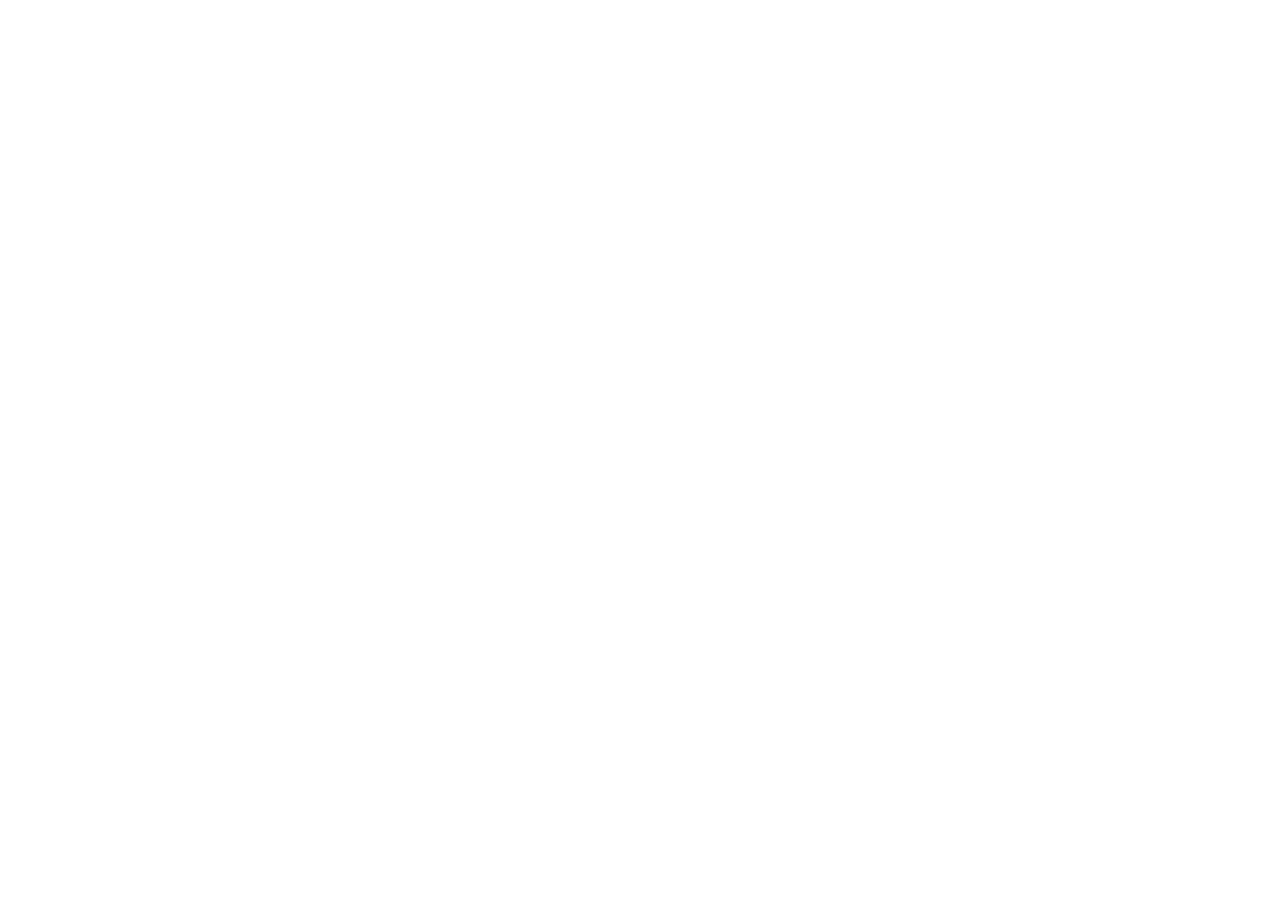
==== contacto.html @ 59e1f3f0 "login terminado" ====
<!DOCTYPE html>
<html lang="en">
<head>
    <meta charset="UTF-8">
    <meta http-equiv="X-UA-Compatible" content="IE=edge">
    <meta name="viewport" content="width=device-width, initial-scale=1.0">
    <title>Contacto</title>
    <link rel="stylesheet" href="./css/style.css">
</head>

<body>
    
</body>
</html>
---- css/style.css ----
:root{
    --primary-theme-color: #20232a;
    --secondary-theme-color: #282c34;
    --text-color: #fff;
    --primary-shadow-color: #8888;
    --secondary-shadow-color: #21242c80;
    --shadow-color: #8888;
    --button-color: #61dafb;
    --button-color-active: #fff;
    --button-text-color: #000;
    --primary-highlight: #fff000;
    --secondary-highlight: #ffd700;
    --padding-section: 2em 0;
    --padding-container: 0 2em;
    --max-width-container: 1024px;
    --border-radius: 0.5rem;
    --all-transitions: all 0.25s;
}

.body{
    background-color: var(--button-color);
    margin: 0;
    background-size: cover;
    background-repeat: no-repeat;
    min-height: 100vh;

}
.header{
    position: fixed;
    top: 0;
    left: 0;
    width: 100%;
    background-color: royalblue;
    
}
.header-nav{
    padding: 0.5em 0;
}
.header-nav__container{
    display: flex;
    align-items: center;
    justify-content: space-between;
    max-width: var(--max-width-container);
    margin: auto;
    padding: var(--padding-container);
}

.header-nav__link-logo-container{
    display: flex;
    height: 4rem;
    border-radius: 50%;
    overflow: hidden;
    transition: var(--all-transitions);
}
.header-nav__link-logo-container:hover{
    box-shadow: 0 0 0.25rem 0 var(--primary-highlight),
    0 0 0.5rem var(--primary-highlight);
} 
.header-nav__link-logo{
    height: 100%;
}

.header-nav__menu-link-list{
    display: flex;
    font-family: 'Grape Nuts', cursive;
    font-size: 1.25rem;
    list-style: none;
    gap: 1rem;
    transition: var(--all-transitions);
}

.header-nav__menu-link-item{
    display: flex;
    
}
.header-nav_menu-link{
    position: relative;
    color: var(--secondary-theme-color);
    text-decoration: none;
    font-weight: bold;
    transition: var(--all-transitions);
}
.header-nav_menu-link:hover{
    transform: scale(1.25);
}


.body-login{
    display: flex;
    flex-direction: column;
    align-items: center;
    gap: 1.5rem;
    background-color: var(--button-color);
    padding: 1rem;
    width: auto;
    height: auto;
}
.login-body-link{
    font-size: 1.5rem;
    font-weight: bold;
    color: var(--primary-highlight);
}
.login-body-link:hover{
    transform: scale(1.25);
}
.form{
    display: flex;
    flex-direction: column;
    justify-content: center;
    align-items: center;
    background-color: #5a7cd2bf;
    padding: 0.5rem;
    border-radius: 1rem;
    gap: 0.75rem;
    width: 300px;
    border: 4px solid yellow;
}
.form__label{
    font-size: 1rem;
    color: crimson;
    font-family: Georgia, 'Times New Roman', Times, serif;
    padding: 0.35rem;
    border-radius: 4px;
    background-color: antiquewhite;
}
.form__input{
    font-size: 1rem;
    border: blue solid 2px;
    padding: 6px;
    border-radius: 4px;
    box-shadow: 2px 2px 2px black;
}

.form-button{
    border: 2px solid yellow;
    border-radius: 4px;
    background-color: lightgreen;
    font-size: 1rem;
    padding: 15px;
    font-weight: bold;
    
}
.form-button:hover{
    box-shadow: 2px 2px 2px black; 
}
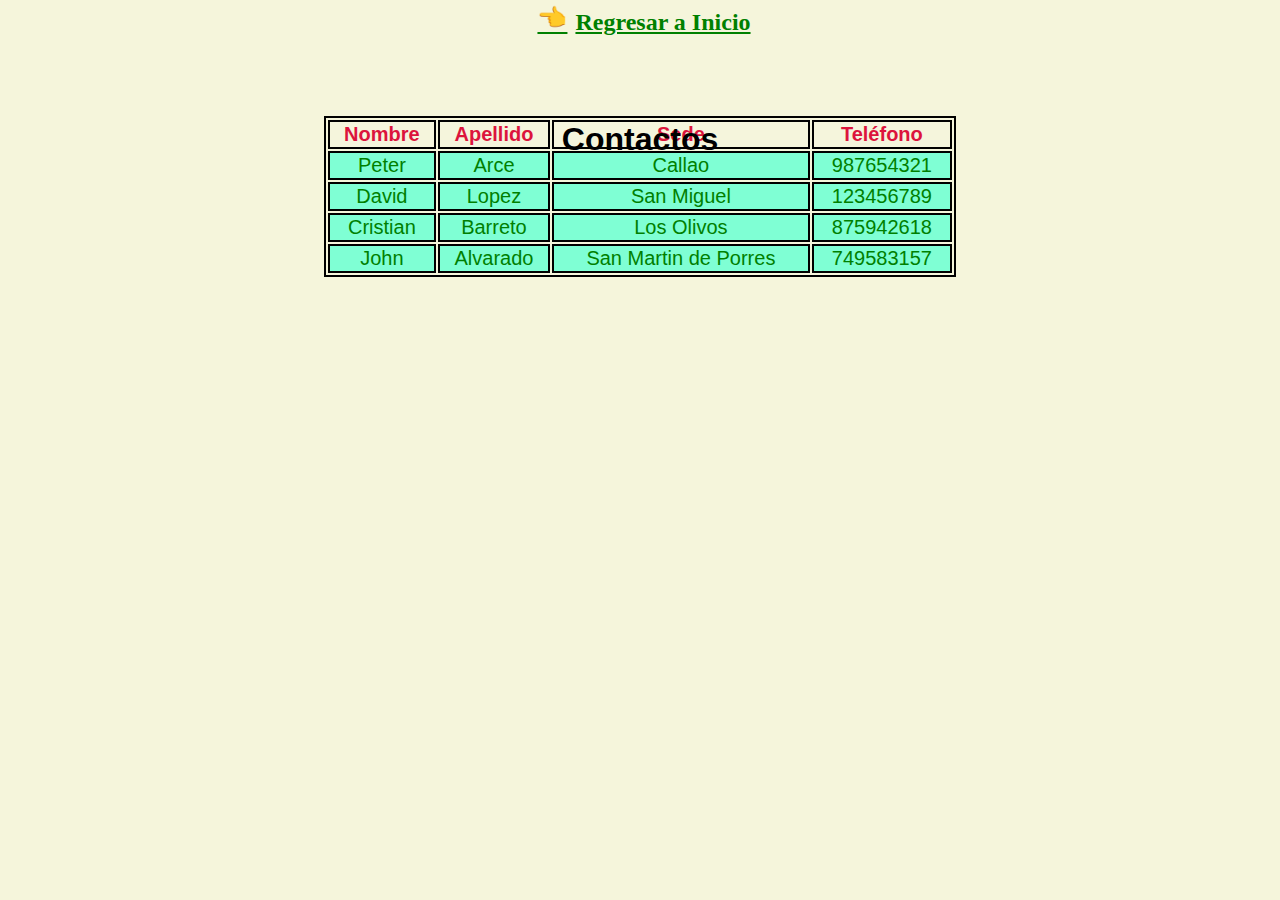
==== commit 7e4edd98: "posible termino" ====
--- a/contacto.html
+++ b/contacto.html
@@ -1,5 +1,5 @@
 <!DOCTYPE html>
-<html lang="en">
+<html lang="es">
 <head>
     <meta charset="UTF-8">
     <meta http-equiv="X-UA-Compatible" content="IE=edge">
@@ -7,8 +7,39 @@
     <title>Contacto</title>
     <link rel="stylesheet" href="./css/style.css">
 </head>
-
-<body>
+<body class="body-contacto">
+    <a href="index.html" class="contacto-body-link">Regresar a Inicio</a>
+    <h1 class="body-title">Contactos</h1>
     
+    <table class="table">
+        <th class="table-header">Nombre</th>
+        <th class="table-header">Apellido</th>
+        <th class="table-header">Sede</th>
+        <th class="table-header">Teléfono</th>
+        <tr class="table__row">
+            <td>Peter</td>
+            <td>Arce</td>
+            <td>Callao</td>
+            <td>987654321</td>
+        </tr>
+        <tr class="table__row">
+            <td>David</td>
+            <td>Lopez</td>
+            <td>San Miguel</td>
+            <td>123456789</td>
+        </tr>
+        <tr class="table__row">
+            <td>Cristian</td>
+            <td>Barreto</td>
+            <td>Los Olivos</td>
+            <td>875942618</td>
+        </tr>
+        <tr class="table__row">
+            <td>John</td>
+            <td>Alvarado</td>
+            <td>San Martin de Porres</td>
+            <td>749583157</td>
+        </tr>
+    </table>
 </body>
 </html>--- a/css/style.css
+++ b/css/style.css
@@ -1,32 +1,27 @@
 :root{
-    --primary-theme-color: #20232a;
     --secondary-theme-color: #282c34;
-    --text-color: #fff;
-    --primary-shadow-color: #8888;
-    --secondary-shadow-color: #21242c80;
     --shadow-color: #8888;
-    --button-color: #61dafb;
-    --button-color-active: #fff;
-    --button-text-color: #000;
-    --primary-highlight: #fff000;
-    --secondary-highlight: #ffd700;
-    --padding-section: 2em 0;
+    --body-color: #f5f5db;
+    --primary-highlight: #008000;
     --padding-container: 0 2em;
     --max-width-container: 1024px;
-    --border-radius: 0.5rem;
     --all-transitions: all 0.25s;
 }
 
 .body{
-    background-color: var(--button-color);
+    background-color: var(--body-color);
     margin: 0;
     background-size: cover;
     background-repeat: no-repeat;
     min-height: 100vh;
-
+}
+.body-title{
+    position: relative;
+    top: 4rem;
+    text-align: center;
 }
 .header{
-    position: fixed;
+    position: absolute;
     top: 0;
     left: 0;
     width: 100%;
@@ -90,15 +85,24 @@
     flex-direction: column;
     align-items: center;
     gap: 1.5rem;
-    background-color: var(--button-color);
+    background-color: var(--body-color);
     padding: 1rem;
     width: auto;
     height: auto;
+    
 }
 .login-body-link{
     font-size: 1.5rem;
     font-weight: bold;
     color: var(--primary-highlight);
+    transition: var(--all-transitions);
+    
+}
+.login-body-link::before{
+    content: "👈";
+    position: relative;
+    bottom: 4px;
+    margin: 0.5rem;
 }
 .login-body-link:hover{
     transform: scale(1.25);
@@ -144,3 +148,104 @@
     box-shadow: 2px 2px 2px black; 
 }
 
+.body-contacto{
+    background-color: var(--body-color);
+    display: flex;
+    flex-direction: column;
+    justify-content: center;
+    align-items: center;
+}
+.contacto-body-link{
+    font-size: 1.5rem;
+    font-weight: bold;
+    color: var(--primary-highlight);
+    transition: var(--all-transitions);
+}
+
+.contacto-body-link::before{
+    content: "👈";
+    position: relative;
+    bottom: 4px;
+    margin: 0.5rem;
+}
+.contacto-body-link:hover{
+    transform: scale(1.25);
+}
+
+.body-title{
+    font-family: Impact, Haettenschweiler, 'Arial Narrow Bold', sans-serif;
+}
+.table{
+    border: 2px double black;
+    width: 50%;
+}
+.table-header{
+    font-size: 20px;
+    background-color: beige;
+    color: crimson;
+    font-family: 'Trebuchet MS', 'Lucida Sans Unicode', 'Lucida Grande', 'Lucida Sans', Arial, sans-serif;
+}
+.table__row{
+    background-color: aquamarine;
+    color: green;
+    font-size: 20px;
+    text-align: center;
+    font-family: 'Franklin Gothic Medium', 'Arial Narrow', Arial, sans-serif;
+}
+th,td{
+    border: 2px double black;
+}
+
+.main{
+    position: relative;
+    top: 6rem;
+    display: flex;
+    flex-direction: row;
+    flex-wrap: wrap;
+    gap: 1rem;
+    max-width: var(--max-width-container);
+    margin: auto;
+    padding: var(--padding-container);
+}
+.article{
+    display: flex;
+}
+.article-container{
+    display: flex;
+    padding: 0 2rem;
+    
+}
+.article__card{
+    background-color: #5a7cd2bf;
+    max-width: 256px;
+    padding: 1rem;
+    border-radius: 1rem;
+    box-sizing: border-box;
+    display:flex;
+    flex-direction: column;
+    gap: 0.75rem;
+    text-align: center;
+    border: 4px solid black;
+}
+.article__card-title{
+    font-size: 1.5rem;
+    margin: 0;
+}
+.article__card-keywords{
+    font-size: 1rem;
+    margin: 0;
+}
+.article__card-image{
+    border: 2px solid black;
+    border-radius: 6px;
+}
+.article-card-button{
+    font-size: 1rem;
+    margin: 0;
+    padding: 0.25rem;
+    background-color: black;
+    font-weight: bold;
+    color: white;
+    border: 2px solid white;
+    border-radius: 4px;
+}
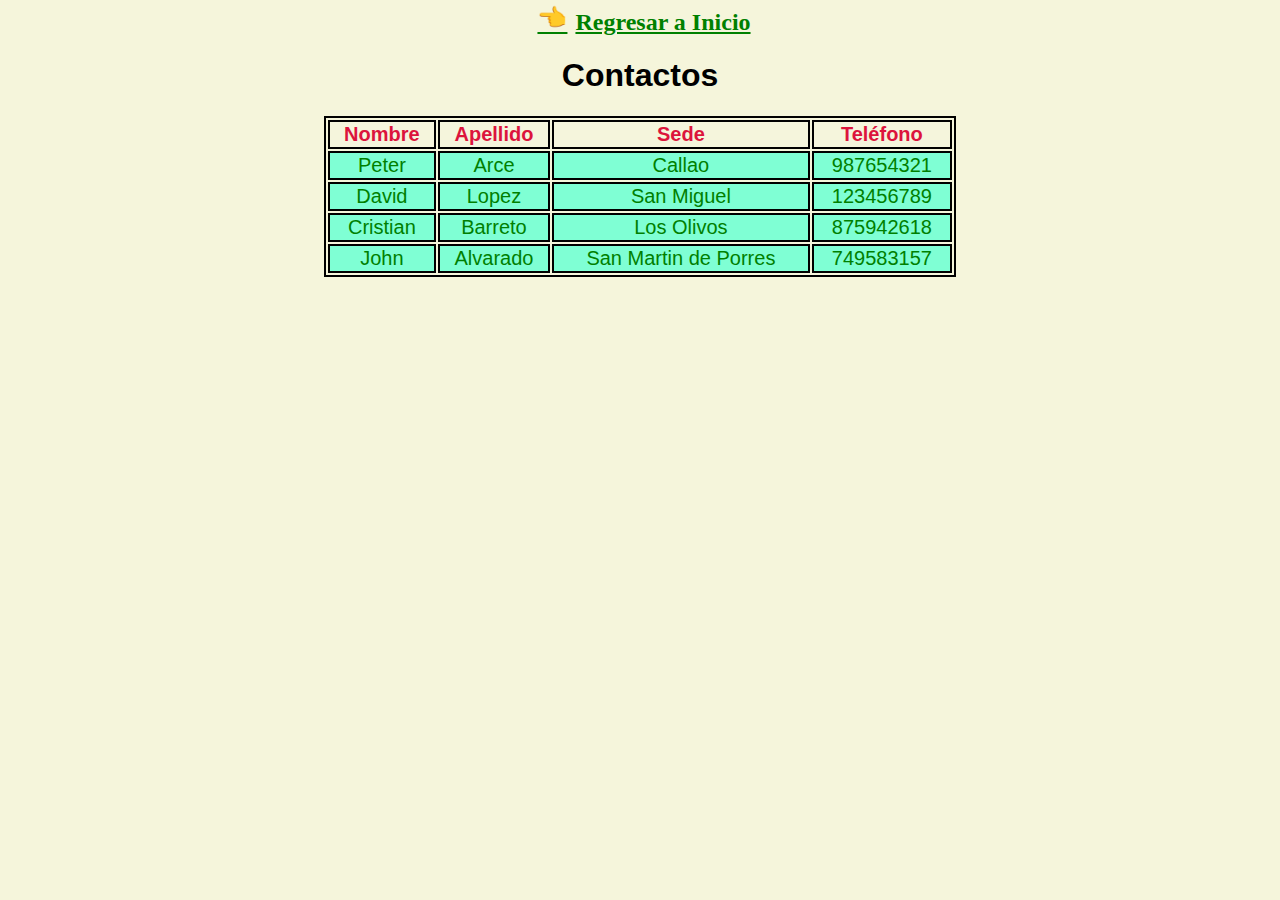
==== commit 013f4252: "nuevos arreglos" ====
--- a/contacto.html
+++ b/contacto.html
@@ -9,7 +9,7 @@
 </head>
 <body class="body-contacto">
     <a href="index.html" class="contacto-body-link">Regresar a Inicio</a>
-    <h1 class="body-title">Contactos</h1>
+    <h1 class="body-contacto-title">Contactos</h1>
     
     <table class="table">
         <th class="table-header">Nombre</th>
--- a/css/style.css
+++ b/css/style.css
@@ -3,6 +3,7 @@
     --shadow-color: #8888;
     --body-color: #f5f5db;
     --primary-highlight: #008000;
+    --shadow-color: #fff000;
     --padding-container: 0 2em;
     --max-width-container: 1024px;
     --all-transitions: all 0.25s;
@@ -16,8 +17,9 @@
     min-height: 100vh;
 }
 .body-title{
-    position: relative;
-    top: 4rem;
+    font-family: Impact, Haettenschweiler, 'Arial Narrow Bold', sans-serif;
+    position: relative;
+    top: 5rem;
     text-align: center;
 }
 .header{
@@ -48,14 +50,15 @@
     transition: var(--all-transitions);
 }
 .header-nav__link-logo-container:hover{
-    box-shadow: 0 0 0.25rem 0 var(--primary-highlight),
-    0 0 0.5rem var(--primary-highlight);
+    box-shadow: 0 0 0.25rem 0 var(--shadow-color),
+    0 0 0.5rem var(--shadow-color);
 } 
 .header-nav__link-logo{
     height: 100%;
 }
 
 .header-nav__menu-link-list{
+    
     display: flex;
     font-family: 'Grape Nuts', cursive;
     font-size: 1.25rem;
@@ -65,12 +68,14 @@
 }
 
 .header-nav__menu-link-item{
+    
     display: flex;
     
 }
 .header-nav_menu-link{
-    position: relative;
-    color: var(--secondary-theme-color);
+    font-size: 1.35rem;
+    position: relative;
+    color: white;
     text-decoration: none;
     font-weight: bold;
     transition: var(--all-transitions);
@@ -172,7 +177,7 @@
     transform: scale(1.25);
 }
 
-.body-title{
+.body-contacto-title{
     font-family: Impact, Haettenschweiler, 'Arial Narrow Bold', sans-serif;
 }
 .table{
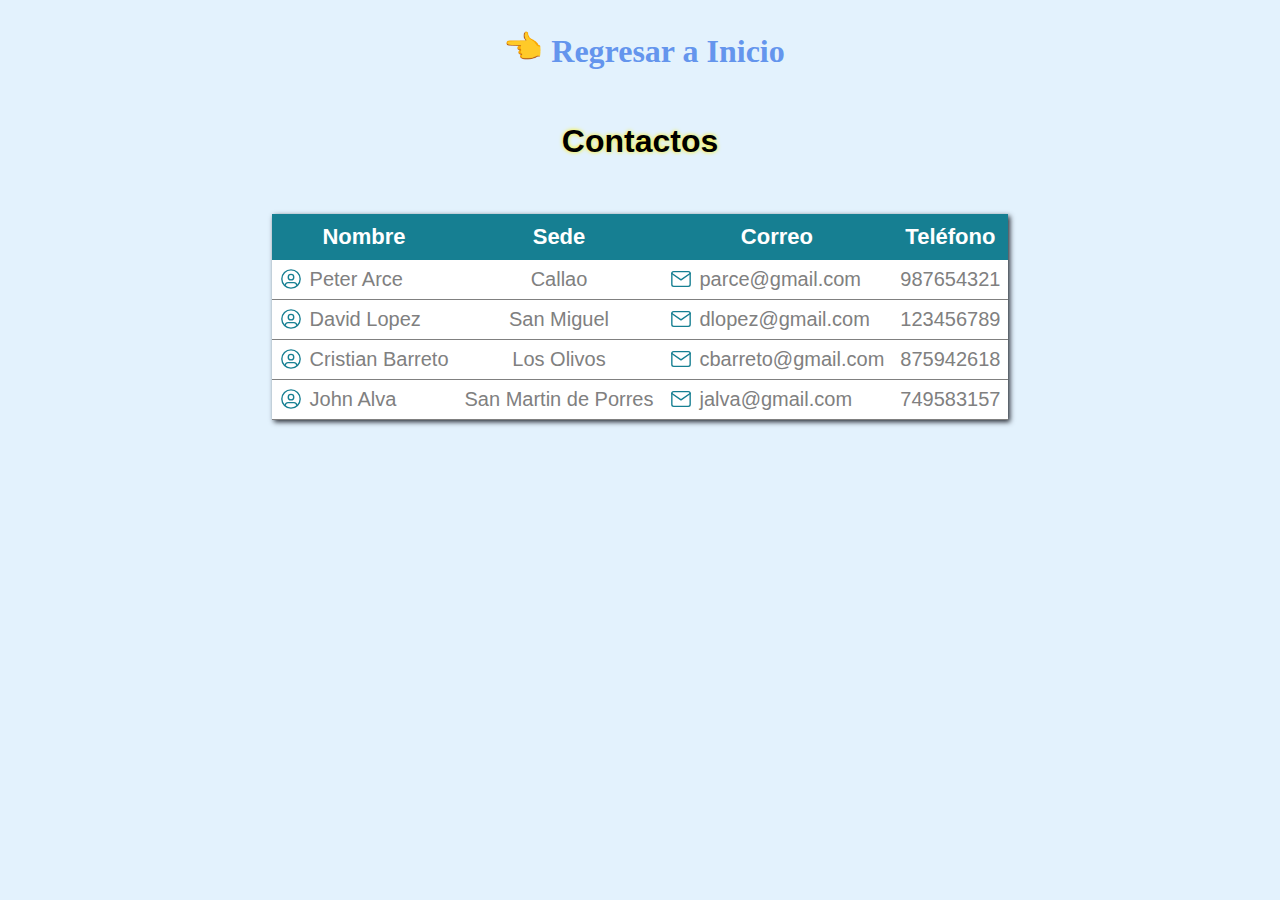
==== commit 00521bc6: "header lateral, editado de tablas y login" ====
--- a/contacto.html
+++ b/contacto.html
@@ -12,33 +12,38 @@
     <h1 class="body-contacto-title">Contactos</h1>
     
     <table class="table">
-        <th class="table-header">Nombre</th>
-        <th class="table-header">Apellido</th>
-        <th class="table-header">Sede</th>
-        <th class="table-header">Teléfono</th>
-        <tr class="table__row">
-            <td>Peter</td>
-            <td>Arce</td>
-            <td>Callao</td>
-            <td>987654321</td>
+        <tr class="table-header">
+            <th>Nombre</th>
+            <th>Sede</th>
+            <th>Correo</th>
+            <th>Teléfono</th>
         </tr>
         <tr class="table__row">
-            <td>David</td>
-            <td>Lopez</td>
-            <td>San Miguel</td>
-            <td>123456789</td>
+            <td><span><img src="./img/user-circle.svg" alt="icono usuario">Peter Arce</span></td>
+            <td>Callao</td>
+            <td><span><img src="./img/mail.svg" alt="icono email"> parce@gmail.com</span></td>
+            <td>987654321</td> 
         </tr>
         <tr class="table__row">
-            <td>Cristian</td>
-            <td>Barreto</td>
-            <td>Los Olivos</td>
-            <td>875942618</td>
+            <td><span><img src="./img/user-circle.svg" alt="icono usuario">David Lopez</span></td>
+            <td>San Miguel</td>
+            <td><span><img src="./img/mail.svg" alt="icono email"> dlopez@gmail.com</span></td>
+            <td>123456789</td>
+            
         </tr>
         <tr class="table__row">
-            <td>John</td>
-            <td>Alvarado</td>
+            <td><span><img src="./img/user-circle.svg" alt="icono usuario">Cristian Barreto</span></td>
+            <td>Los Olivos</td>
+            <td><span><img src="./img/mail.svg" alt="icono email"> cbarreto@gmail.com</span></td>
+            <td>875942618</td>
+            
+        </tr>
+        <tr class="table__row">
+            <td><span><img src="./img/user-circle.svg" alt="icono usuario">John Alva</span></td>
             <td>San Martin de Porres</td>
+            <td><span><img src="./img/mail.svg" alt="icono email"> jalva@gmail.com</span></td>
             <td>749583157</td>
+            
         </tr>
     </table>
 </body>
--- a/css/style.css
+++ b/css/style.css
@@ -1,256 +1,28 @@
+@import url(./header.css);
+@import url(./login.css);
+@import url(./contacto.css);
+@import url(./products.css);
+
 :root{
+    --background-color: #17a2b8;
     --secondary-theme-color: #282c34;
     --shadow-color: #8888;
-    --body-color: #f5f5db;
+    --body-color: #e3f2fd;
     --primary-highlight: #008000;
-    --shadow-color: #fff000;
+    --shadow-color-yellow: #fff000;
+    --text-color: #fff;
     --padding-container: 0 2em;
     --max-width-container: 1024px;
     --all-transitions: all 0.25s;
+    --border-radius: 0.5rem;
 }
 
 .body{
     background-color: var(--body-color);
     margin: 0;
-    background-size: cover;
-    background-repeat: no-repeat;
-    min-height: 100vh;
+    font-family: 'Montserrat Alternates', sans-serif;
 }
-.body-title{
-    font-family: Impact, Haettenschweiler, 'Arial Narrow Bold', sans-serif;
-    position: relative;
-    top: 5rem;
-    text-align: center;
+main{
+    width: 100%;
+    min-height: 200vh;
 }
-.header{
-    position: absolute;
-    top: 0;
-    left: 0;
-    width: 100%;
-    background-color: royalblue;
-    
-}
-.header-nav{
-    padding: 0.5em 0;
-}
-.header-nav__container{
-    display: flex;
-    align-items: center;
-    justify-content: space-between;
-    max-width: var(--max-width-container);
-    margin: auto;
-    padding: var(--padding-container);
-}
-
-.header-nav__link-logo-container{
-    display: flex;
-    height: 4rem;
-    border-radius: 50%;
-    overflow: hidden;
-    transition: var(--all-transitions);
-}
-.header-nav__link-logo-container:hover{
-    box-shadow: 0 0 0.25rem 0 var(--shadow-color),
-    0 0 0.5rem var(--shadow-color);
-} 
-.header-nav__link-logo{
-    height: 100%;
-}
-
-.header-nav__menu-link-list{
-    
-    display: flex;
-    font-family: 'Grape Nuts', cursive;
-    font-size: 1.25rem;
-    list-style: none;
-    gap: 1rem;
-    transition: var(--all-transitions);
-}
-
-.header-nav__menu-link-item{
-    
-    display: flex;
-    
-}
-.header-nav_menu-link{
-    font-size: 1.35rem;
-    position: relative;
-    color: white;
-    text-decoration: none;
-    font-weight: bold;
-    transition: var(--all-transitions);
-}
-.header-nav_menu-link:hover{
-    transform: scale(1.25);
-}
-
-
-.body-login{
-    display: flex;
-    flex-direction: column;
-    align-items: center;
-    gap: 1.5rem;
-    background-color: var(--body-color);
-    padding: 1rem;
-    width: auto;
-    height: auto;
-    
-}
-.login-body-link{
-    font-size: 1.5rem;
-    font-weight: bold;
-    color: var(--primary-highlight);
-    transition: var(--all-transitions);
-    
-}
-.login-body-link::before{
-    content: "👈";
-    position: relative;
-    bottom: 4px;
-    margin: 0.5rem;
-}
-.login-body-link:hover{
-    transform: scale(1.25);
-}
-.form{
-    display: flex;
-    flex-direction: column;
-    justify-content: center;
-    align-items: center;
-    background-color: #5a7cd2bf;
-    padding: 0.5rem;
-    border-radius: 1rem;
-    gap: 0.75rem;
-    width: 300px;
-    border: 4px solid yellow;
-}
-.form__label{
-    font-size: 1rem;
-    color: crimson;
-    font-family: Georgia, 'Times New Roman', Times, serif;
-    padding: 0.35rem;
-    border-radius: 4px;
-    background-color: antiquewhite;
-}
-.form__input{
-    font-size: 1rem;
-    border: blue solid 2px;
-    padding: 6px;
-    border-radius: 4px;
-    box-shadow: 2px 2px 2px black;
-}
-
-.form-button{
-    border: 2px solid yellow;
-    border-radius: 4px;
-    background-color: lightgreen;
-    font-size: 1rem;
-    padding: 15px;
-    font-weight: bold;
-    
-}
-.form-button:hover{
-    box-shadow: 2px 2px 2px black; 
-}
-
-.body-contacto{
-    background-color: var(--body-color);
-    display: flex;
-    flex-direction: column;
-    justify-content: center;
-    align-items: center;
-}
-.contacto-body-link{
-    font-size: 1.5rem;
-    font-weight: bold;
-    color: var(--primary-highlight);
-    transition: var(--all-transitions);
-}
-
-.contacto-body-link::before{
-    content: "👈";
-    position: relative;
-    bottom: 4px;
-    margin: 0.5rem;
-}
-.contacto-body-link:hover{
-    transform: scale(1.25);
-}
-
-.body-contacto-title{
-    font-family: Impact, Haettenschweiler, 'Arial Narrow Bold', sans-serif;
-}
-.table{
-    border: 2px double black;
-    width: 50%;
-}
-.table-header{
-    font-size: 20px;
-    background-color: beige;
-    color: crimson;
-    font-family: 'Trebuchet MS', 'Lucida Sans Unicode', 'Lucida Grande', 'Lucida Sans', Arial, sans-serif;
-}
-.table__row{
-    background-color: aquamarine;
-    color: green;
-    font-size: 20px;
-    text-align: center;
-    font-family: 'Franklin Gothic Medium', 'Arial Narrow', Arial, sans-serif;
-}
-th,td{
-    border: 2px double black;
-}
-
-.main{
-    position: relative;
-    top: 6rem;
-    display: flex;
-    flex-direction: row;
-    flex-wrap: wrap;
-    gap: 1rem;
-    max-width: var(--max-width-container);
-    margin: auto;
-    padding: var(--padding-container);
-}
-.article{
-    display: flex;
-}
-.article-container{
-    display: flex;
-    padding: 0 2rem;
-    
-}
-.article__card{
-    background-color: #5a7cd2bf;
-    max-width: 256px;
-    padding: 1rem;
-    border-radius: 1rem;
-    box-sizing: border-box;
-    display:flex;
-    flex-direction: column;
-    gap: 0.75rem;
-    text-align: center;
-    border: 4px solid black;
-}
-.article__card-title{
-    font-size: 1.5rem;
-    margin: 0;
-}
-.article__card-keywords{
-    font-size: 1rem;
-    margin: 0;
-}
-.article__card-image{
-    border: 2px solid black;
-    border-radius: 6px;
-}
-.article-card-button{
-    font-size: 1rem;
-    margin: 0;
-    padding: 0.25rem;
-    background-color: black;
-    font-weight: bold;
-    color: white;
-    border: 2px solid white;
-    border-radius: 4px;
-}
